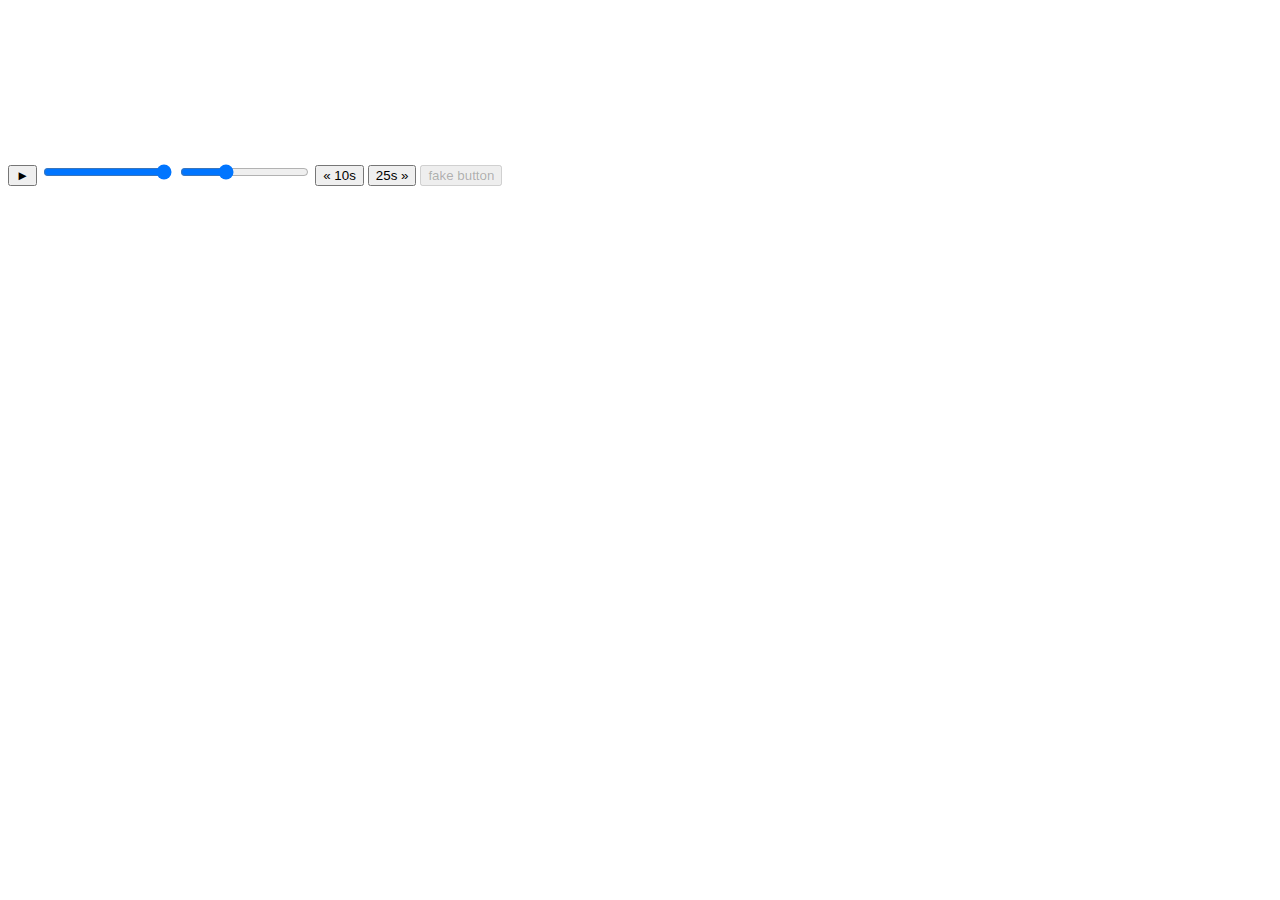
==== 11 - Custom Video Player/index.html @ 8f17a578 "fake data" ====
<!DOCTYPE html>
<html lang="en">
<head>
  <meta charset="UTF-8">
  <title>HTML Video Player</title>
  <link rel="stylesheet" href="style.css">
</head>
<body>

   <div class="player">
     <video class="player__video viewer" src="652333414.mp4"></video>

     <div class="player__controls">
       <div class="progress">
        <div class="progress__filled"></div>
       </div>
       <button class="player__button toggle" title="Toggle Play">►</button>
       <input type="range" name="volume" class="player__slider" min="0" max="1" step="0.05" value="1">
       <input type="range" name="playbackRate" class="player__slider" min="0.5" max="2" step="0.1" value="1">
       <button data-skip="-10" class="player__button">« 10s</button>
       <button data-skip="25" class="player__button">25s »</button>
       <button disabled="disabled">fake button</button>
     </div>
   </div>

  <script src="scripts.js"></script>
</body>
</html>
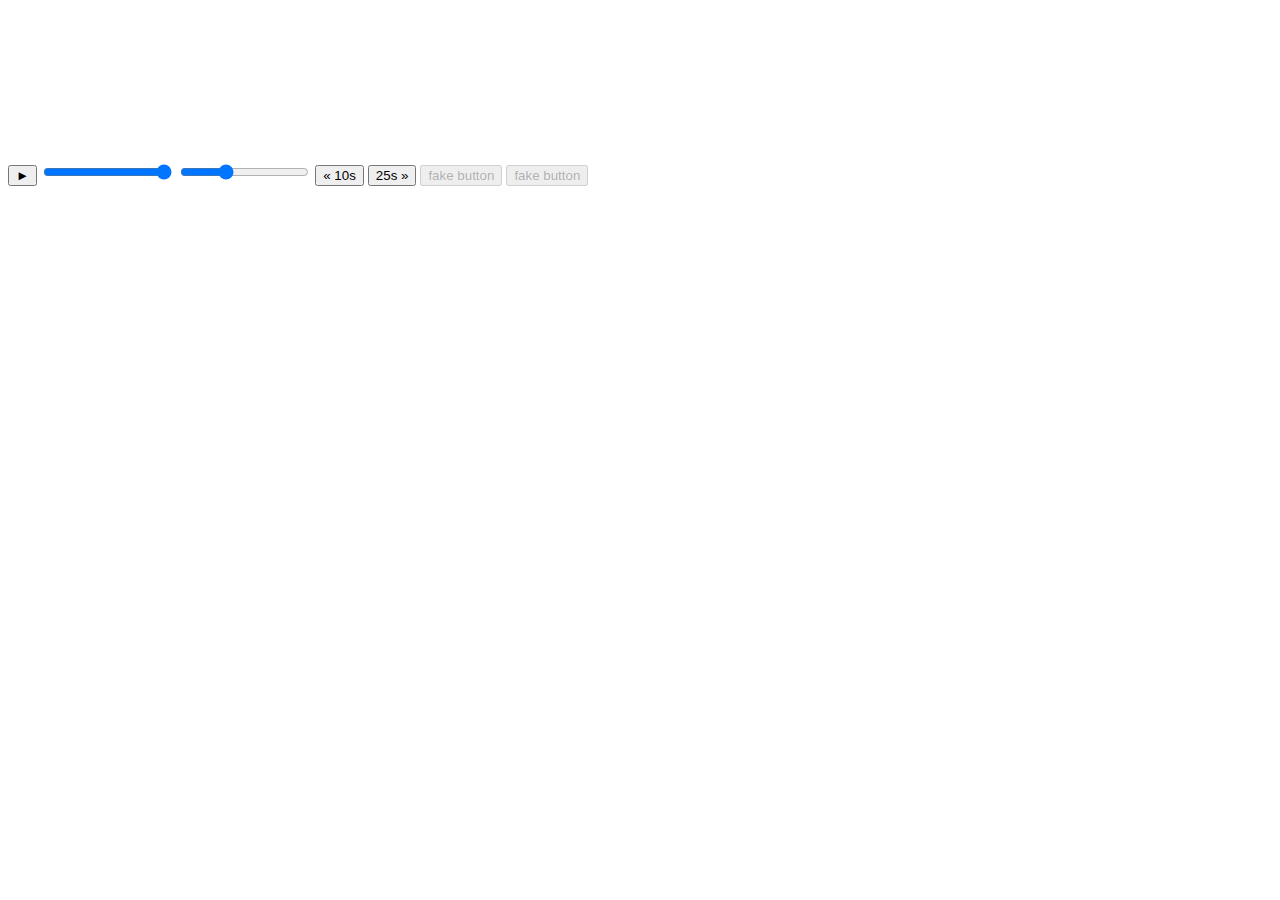
==== commit 785c3f54: "fake" ====
--- a/11 - Custom Video Player/index.html
+++ b/11 - Custom Video Player/index.html
@@ -20,6 +20,7 @@
        <button data-skip="-10" class="player__button">« 10s</button>
        <button data-skip="25" class="player__button">25s »</button>
        <button disabled="disabled">fake button</button>
+       <button disabled="disabled">fake button</button>
      </div>
    </div>
 
